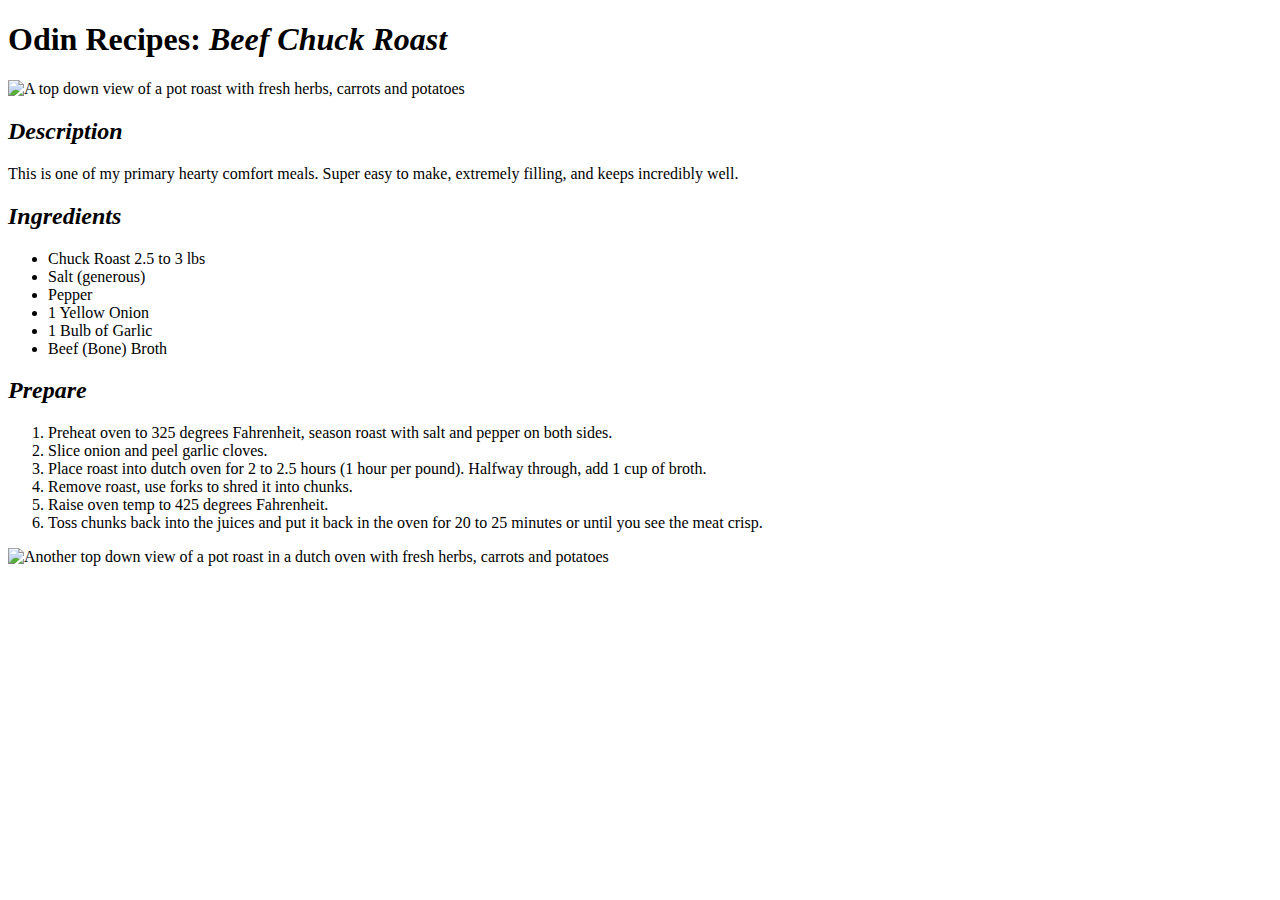
==== recipes/beef-chuck-roast.html @ efd01de6 "Finish sourdough.html, add beef-chuck-roast.html and roasted-carrots.html" ====
<!DOCTYPE html>
<hmtl>
<head>
    <meta charset="UTF-8">
    <title>Odin Recipes: Beef Chuck Roast</title>
</head>

<body>

    <h1>Odin Recipes: <em>Beef Chuck Roast</em></h1>

    <img src="https://www.recipetineats.com/wp-content/uploads/2018/01/Slow-Cooker-Beef-Pot-Roast-4-1.jpg"
    alt="A top down view of a pot roast with fresh herbs, carrots and potatoes"
    height="350" width="310">

    <h2><em>Description</em></h2>
    <p>This is one of my primary hearty comfort meals. Super easy to make, extremely filling, and keeps incredibly well.</p>

    <h2><em>Ingredients</em></h2>
    <ul>
        <li>Chuck Roast 2.5 to 3 lbs</li>
        <li>Salt (generous)</li>
        <li>Pepper</li>
        <li>1 Yellow Onion</li>
        <li>1 Bulb of Garlic</li>
        <li>Beef (Bone) Broth</li>
    </ul>

    <h2><em>Prepare</em></h2>
    <ol>
        <li>Preheat oven to 325 degrees Fahrenheit, season roast with salt and pepper on both sides.</li>
        <li>Slice onion and peel garlic cloves.</li>
        <li>Place roast into dutch oven for 2 to 2.5 hours (1 hour per pound). Halfway through, add 1 cup of broth.</li>
        <li>Remove roast, use forks to shred it into chunks.</li>
        <li>Raise oven temp to 425 degrees Fahrenheit.</li>
        <li>Toss chunks back into the juices and put it back in the oven for 20 to 25 minutes or until you see
            the meat crisp.
        </li>
    </ol>

    <img src="https://i.pinimg.com/736x/8d/ea/d4/8dead4472359080ec4f6de7add1070d8.jpg"
    alt="Another top down view of a pot roast in a dutch oven with fresh herbs, carrots and potatoes"
    height="400" width="310">

</body>

</hmtl>
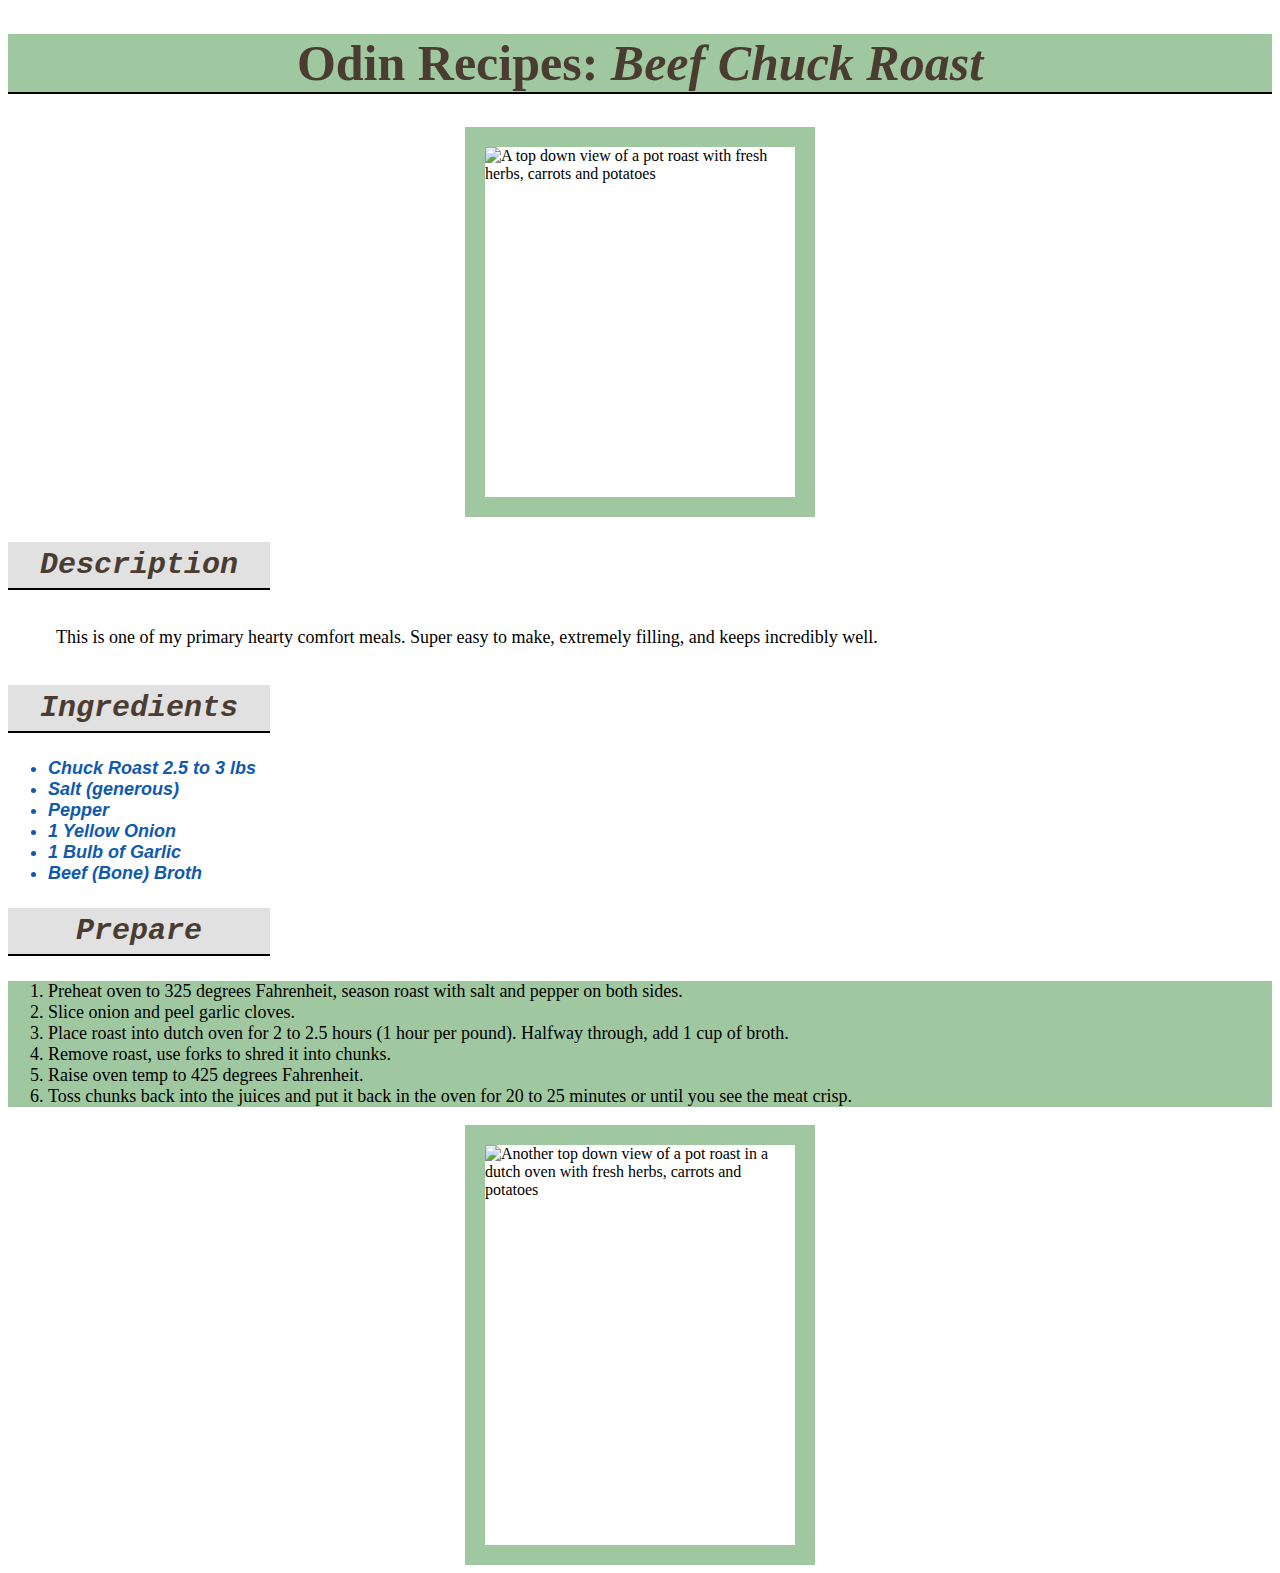
==== commit 8c345eee: "updoots" ====
--- a/recipes/beef-chuck-roast.html
+++ b/recipes/beef-chuck-roast.html
@@ -2,6 +2,7 @@
 <hmtl>
 <head>
     <meta charset="UTF-8">
+    <link rel="stylesheet" href="style.css">
     <title>Odin Recipes: Beef Chuck Roast</title>
 </head>
 
--- a/recipes/style.css
+++ b/recipes/style.css
@@ -0,0 +1,49 @@
+h1,
+h2 {
+    color: rgb(75, 60, 50);
+    border-bottom: 2px solid black;
+}
+
+h1 {
+    font-family: "Georgia", serif;
+    font-size: 50px;
+    text-align: center;
+    background-color: rgb(160, 200, 160);
+}
+
+h2 {
+    font-family: "Courier New", monospace;
+    font-size: 30px;
+    background-color: rgb(225, 225, 225);
+    width: 250px;
+    padding: 6px;
+    text-align:center;
+}
+
+p {
+    text-indent: 36px;
+    font-size: 18px;
+    padding: 12px;
+}
+
+ul {
+    font-family: "Arial", sans-serif;
+    font-size: 18px;
+    font-weight: 600;
+    font-style: italic;
+    color: rgb(15, 90, 175);
+}
+
+ol {
+    font-family: 'Georgia', serif;
+    font-size: 18px;
+    background-color: rgb(160, 200, 160);
+    padding: 6px auto;
+}
+
+img {
+    display: block;
+    margin-left: auto;
+    margin-right: auto;
+    border: 20px solid rgb(160, 200, 160);
+}